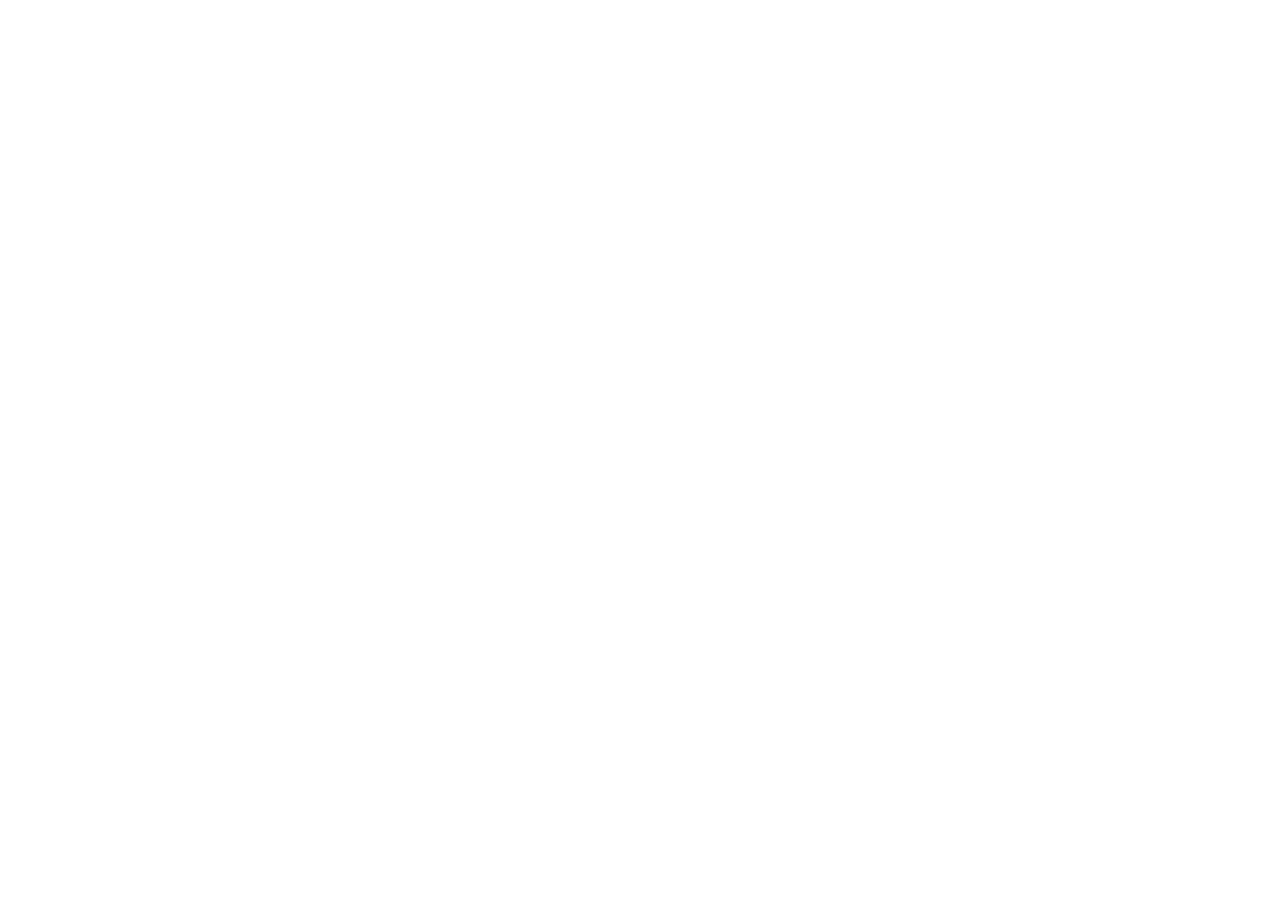
==== project/index.html @ 2e5ebc32 "initial commit" ====
<!DOCTYPE html>
<html lang="en">

<head>
    <meta charset="UTF-8">
    <meta http-equiv="X-UA-Compatible" content="IE=edge">
    <meta name="viewport" content="width=device-width, initial-scale=1.0">
    <title>Document</title>
    <link rel="stylesheet" href="/css/normalize.css">
    <link rel="stylesheet" href="/css/styles.css">
</head>

<body>

</body>

</html>
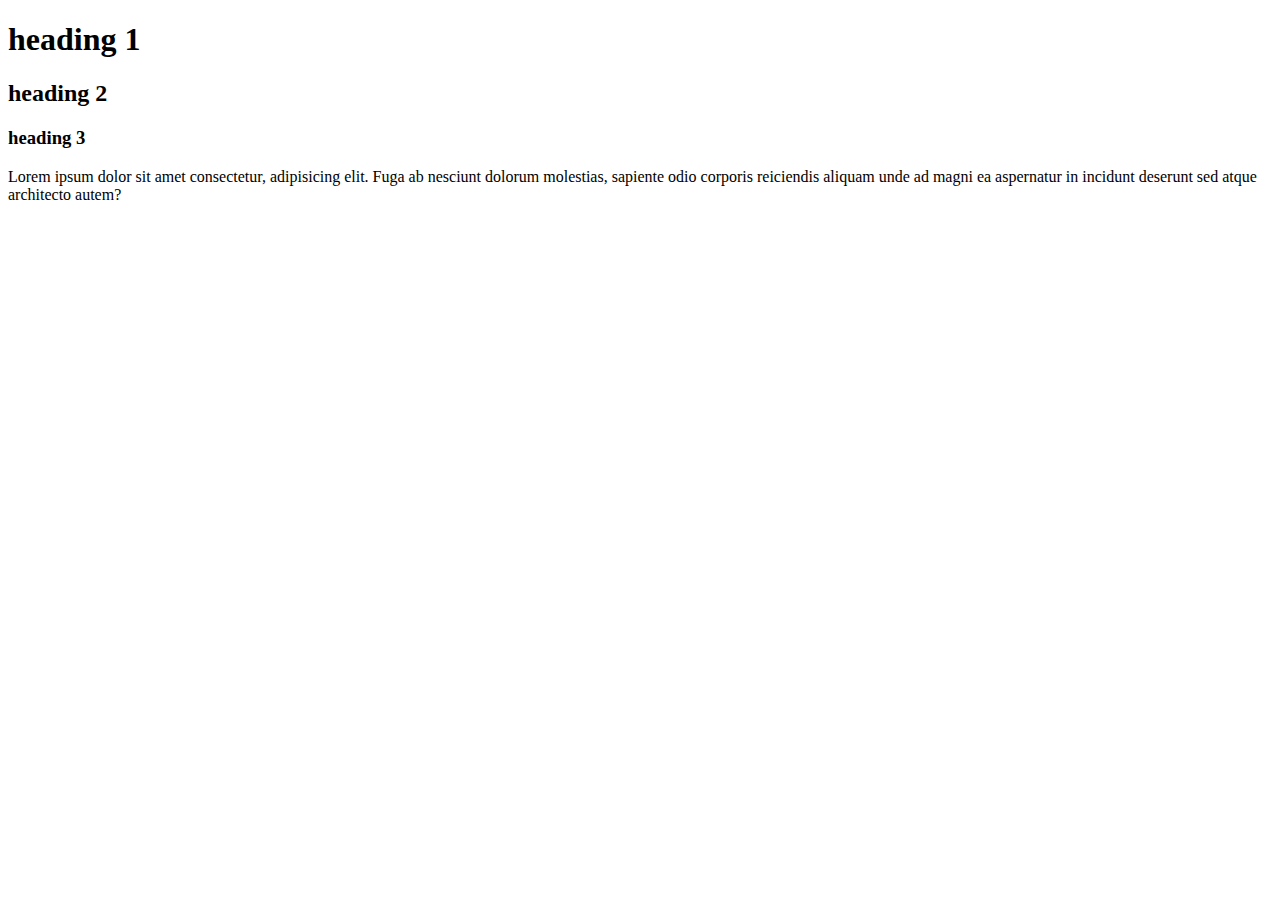
==== commit 278c2697: "defind fonts" ====
--- a/project/index.html
+++ b/project/index.html
@@ -6,12 +6,18 @@
     <meta http-equiv="X-UA-Compatible" content="IE=edge">
     <meta name="viewport" content="width=device-width, initial-scale=1.0">
     <title>Document</title>
+    <link rel="preconnect" href="https://fonts.googleapis.com">
+    <link rel="preconnect" href="https://fonts.gstatic.com" crossorigin>
+    <link href="https://fonts.googleapis.com/css2?family=Inter:wght@400;700&display=swap" rel="stylesheet">
     <link rel="stylesheet" href="/css/normalize.css">
     <link rel="stylesheet" href="/css/styles.css">
 </head>
 
 <body>
-
+    <h1>heading 1</h1>
+    <h2>heading 2</h2>
+    <h3>heading 3</h3>
+    <p>Lorem ipsum dolor sit amet consectetur, adipisicing elit. Fuga ab nesciunt dolorum molestias, sapiente odio corporis reiciendis aliquam unde ad magni ea aspernatur in incidunt deserunt sed atque architecto autem?</p>
 </body>
 
 </html>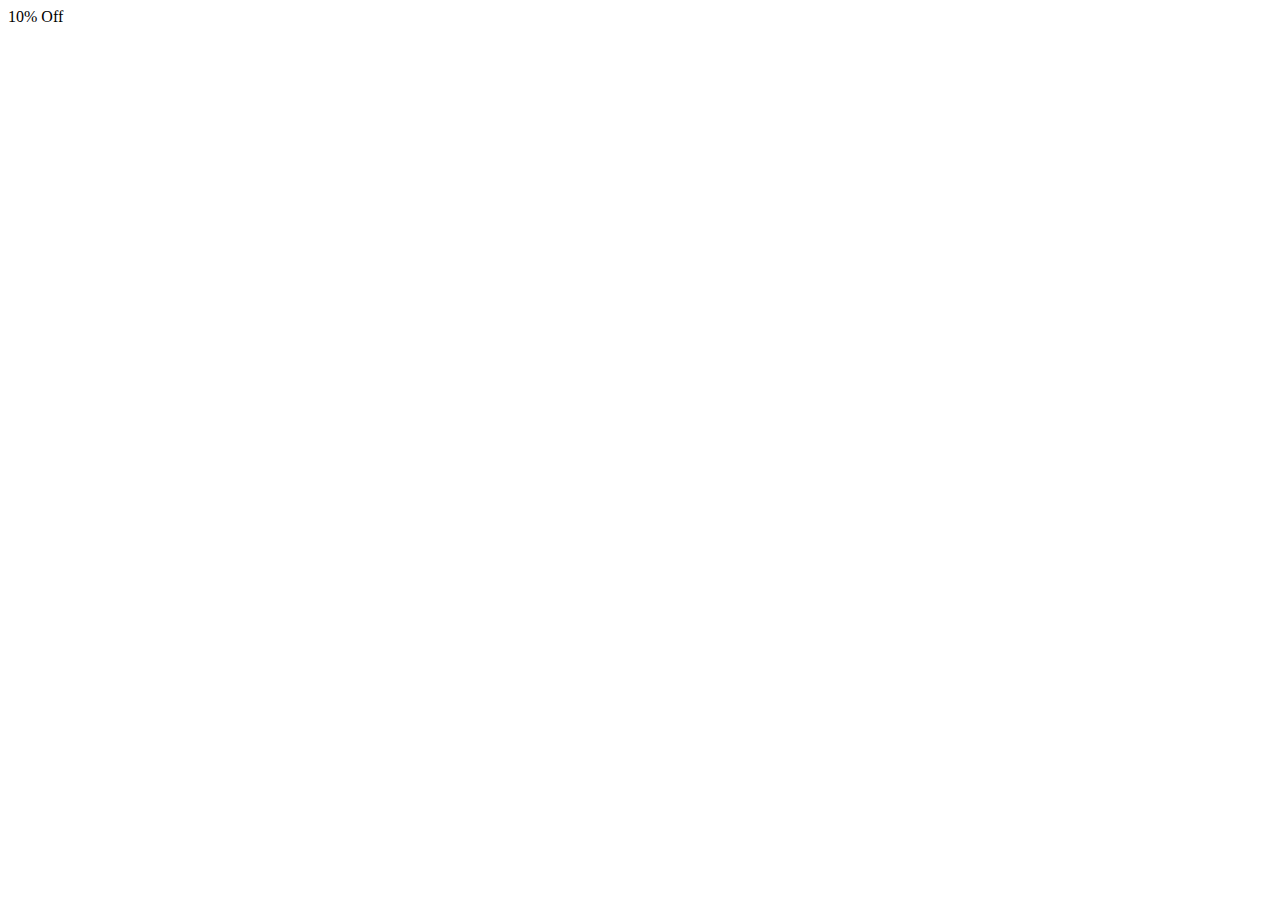
==== commit 093140d4: "badges" ====
--- a/project/index.html
+++ b/project/index.html
@@ -14,10 +14,8 @@
 </head>
 
 <body>
-    <h1>heading 1</h1>
-    <h2>heading 2</h2>
-    <h3>heading 3</h3>
-    <p>Lorem ipsum dolor sit amet consectetur, adipisicing elit. Fuga ab nesciunt dolorum molestias, sapiente odio corporis reiciendis aliquam unde ad magni ea aspernatur in incidunt deserunt sed atque architecto autem?</p>
+    <span class="badge badge--primary badge--small">10% Off</span>
+
 </body>
 
 </html>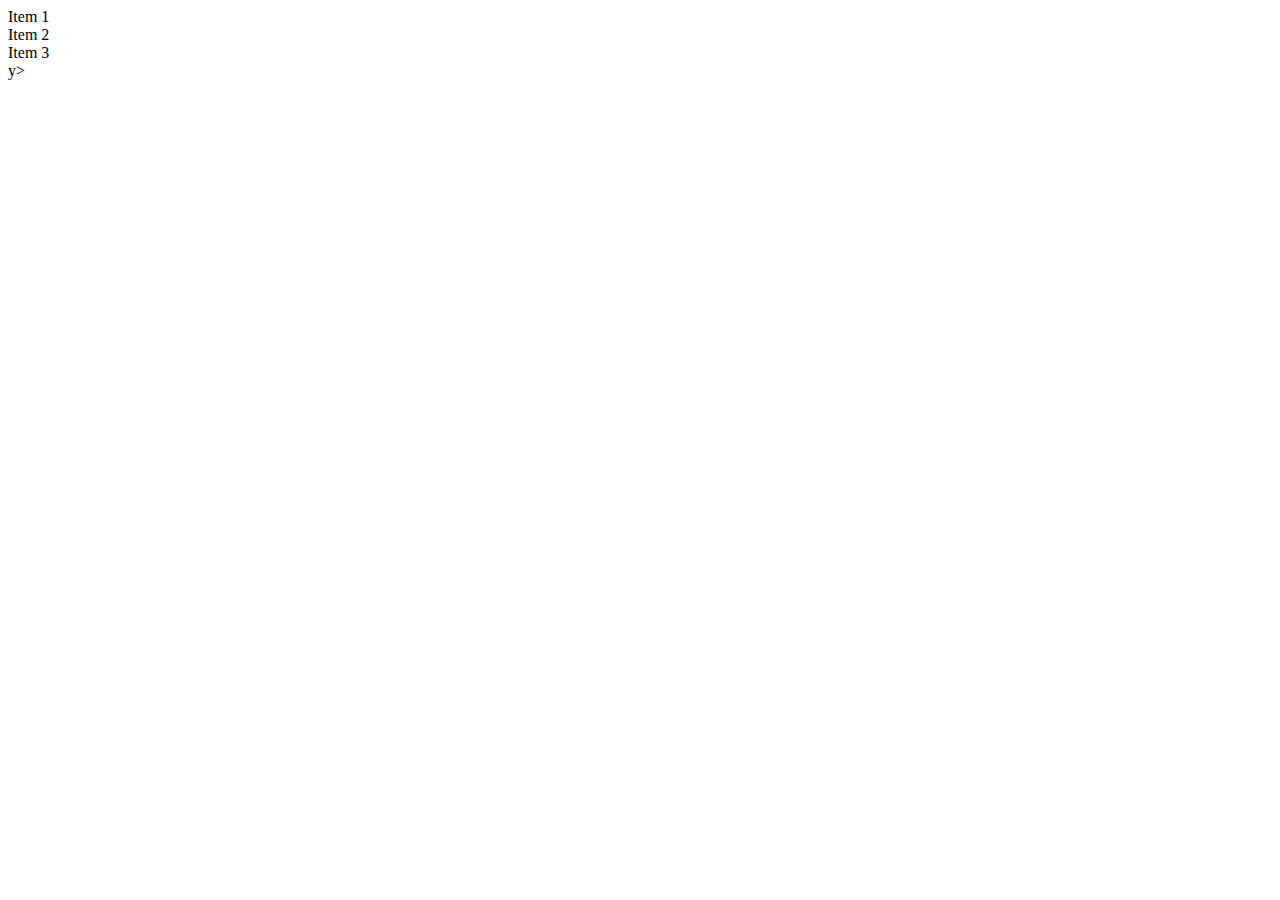
==== commit 8cf56ab3: "list items" ====
--- a/project/index.html
+++ b/project/index.html
@@ -13,9 +13,12 @@
     <link rel="stylesheet" href="/css/styles.css">
 </head>
 
-<body>
-    <span class="badge badge--primary badge--small">10% Off</span>
+<bod<ul class="list list--tick">
+    <li class="list__item">Item 1</li>
+    <li class="list__item">Item 2</li>
+    <li class="list__item">Item 3</li>
+    </ul>y>
 
-</body>
+    </body>
 
 </html>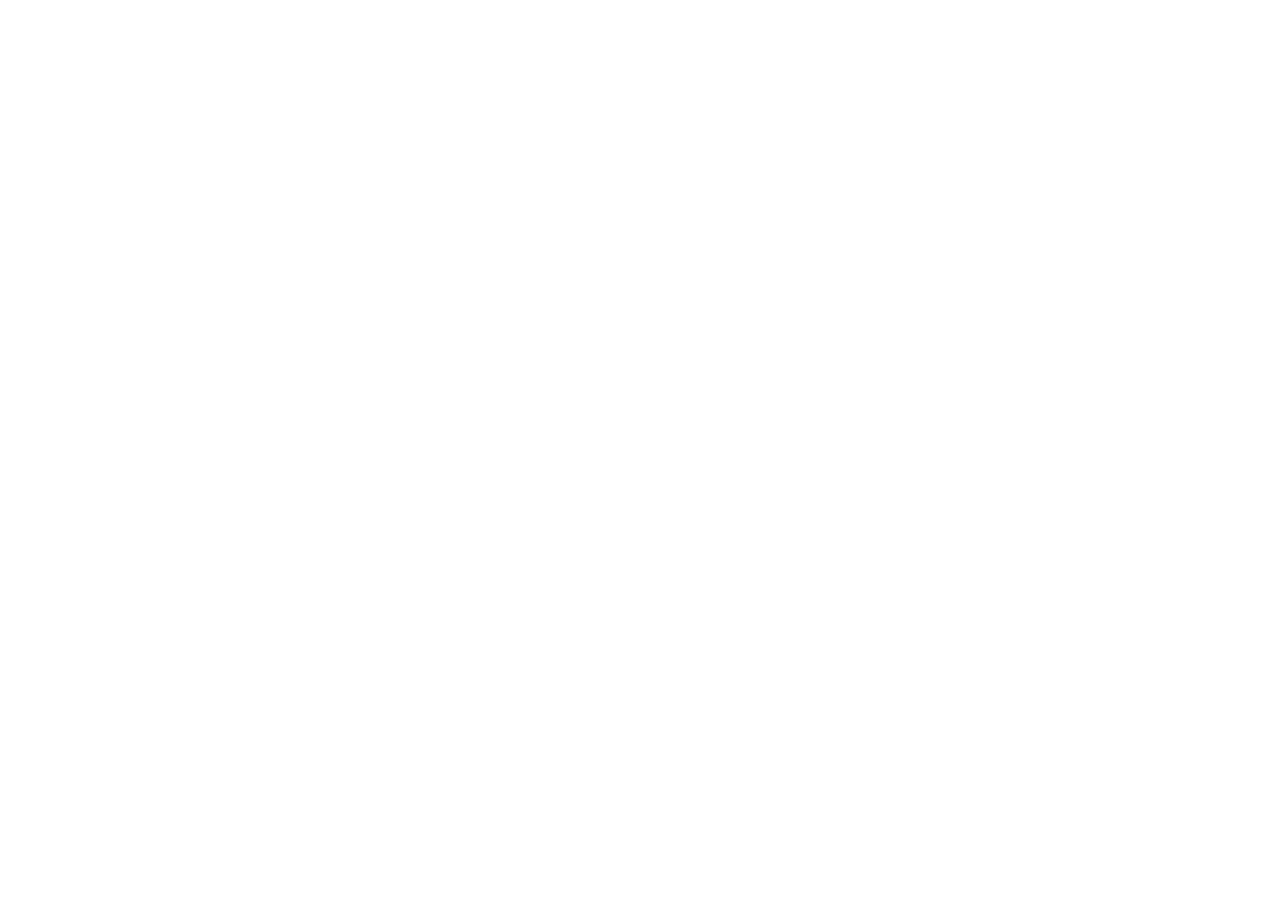
==== commit 70c79b93: "icons" ====
--- a/project/index.html
+++ b/project/index.html
@@ -13,12 +13,13 @@
     <link rel="stylesheet" href="/css/styles.css">
 </head>
 
-<bod<ul class="list list--tick">
-    <li class="list__item">Item 1</li>
-    <li class="list__item">Item 2</li>
-    <li class="list__item">Item 3</li>
-    </ul>y>
+<bod>
+    <span class="icon-container">
+        <svg class="icon icon--primary">
+            <use xlink:href="/css/images/sprite.svg#wordpress"></use>
+        </svg>
+    </span>
 
-    </body>
+</bod>
 
 </html>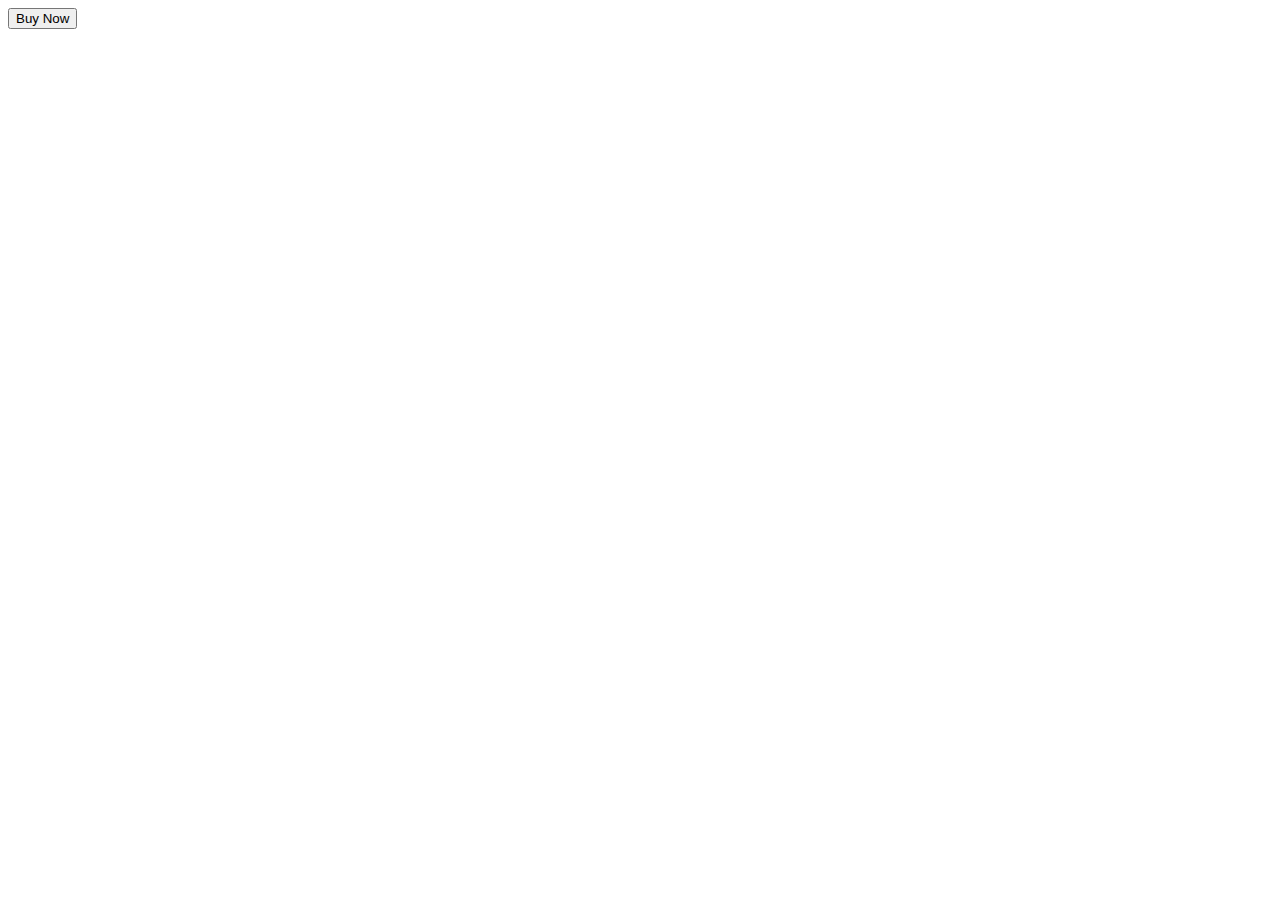
==== commit 9d9748cd: "buttens" ====
--- a/project/index.html
+++ b/project/index.html
@@ -14,11 +14,7 @@
 </head>
 
 <bod>
-    <span class="icon-container">
-        <svg class="icon icon--primary">
-            <use xlink:href="/css/images/sprite.svg#wordpress"></use>
-        </svg>
-    </span>
+    <button class="btn btn--primary btn--block"> Buy Now</button>
 
 </bod>
 
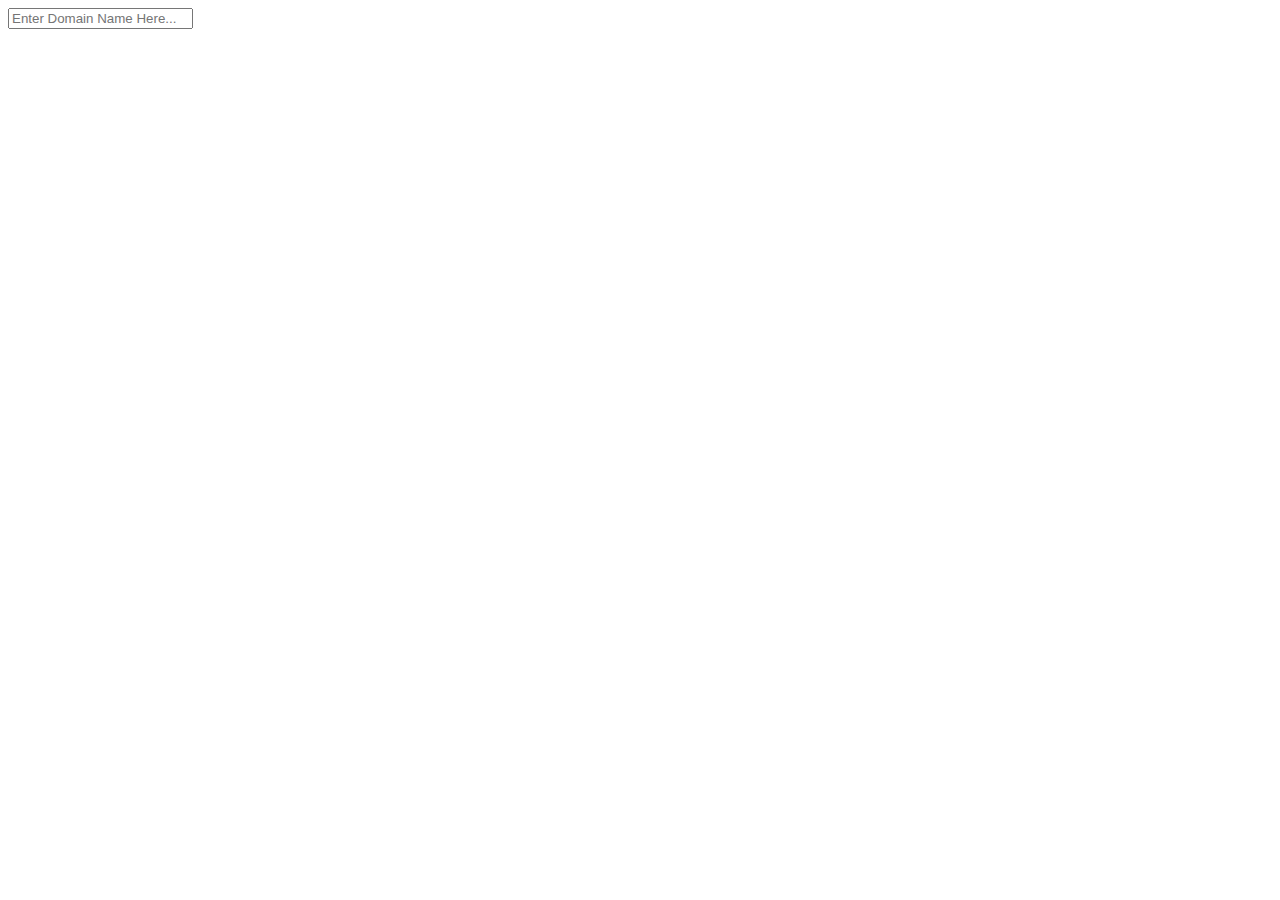
==== commit a7460009: "input" ====
--- a/project/index.html
+++ b/project/index.html
@@ -14,7 +14,7 @@
 </head>
 
 <bod>
-    <button class="btn btn--primary btn--block"> Buy Now</button>
+    <input type="text" class="input" placeholder="Enter Domain Name Here...">
 
 </bod>
 
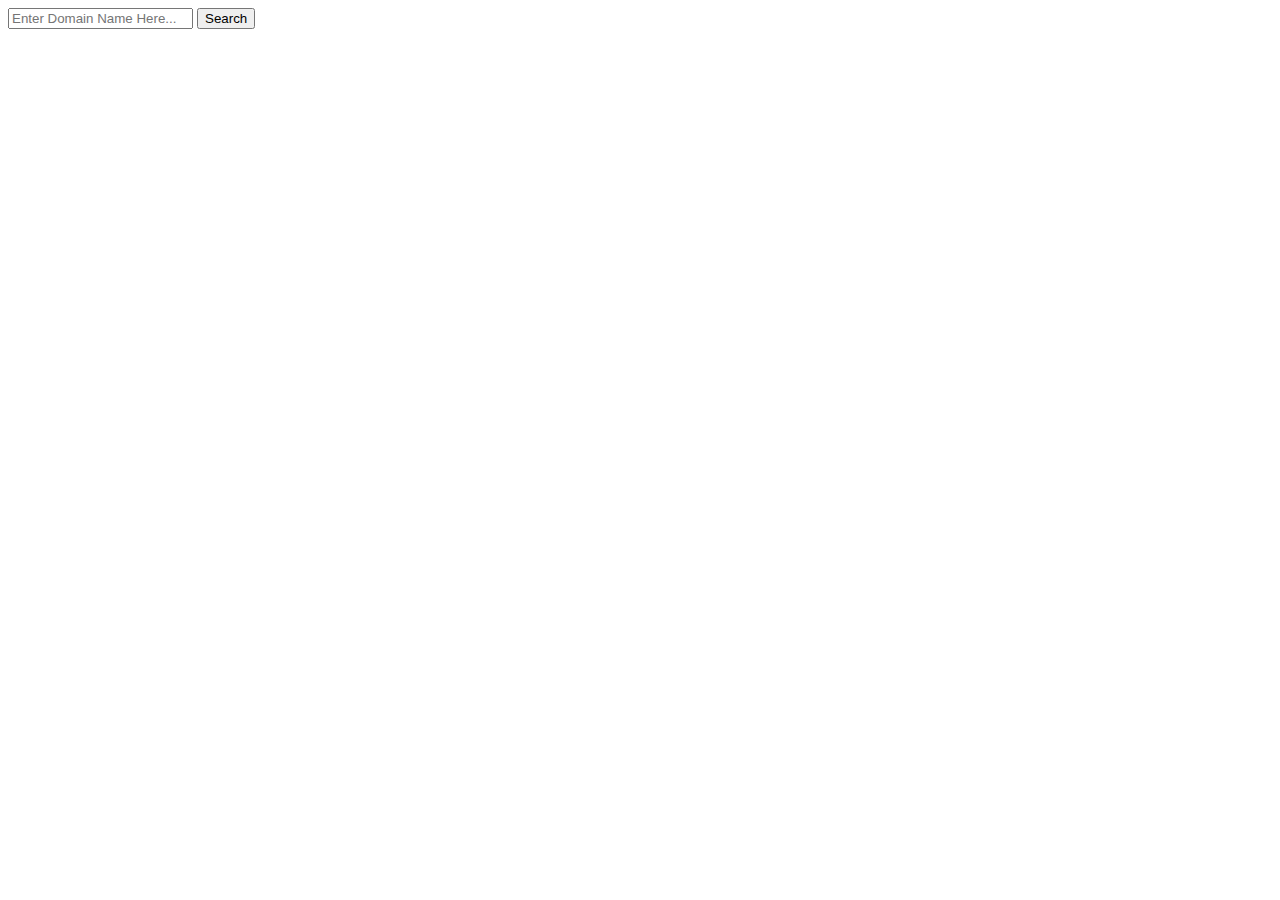
==== commit e451d280: "input group" ====
--- a/project/index.html
+++ b/project/index.html
@@ -14,7 +14,12 @@
 </head>
 
 <bod>
-    <input type="text" class="input" placeholder="Enter Domain Name Here...">
+    <div class="input-group">
+        <input type="text" class="input" placeholder="Enter Domain Name Here...">
+        <button class="btn btn--accent">Search</button>
+
+    </div>
+
 
 </bod>
 
